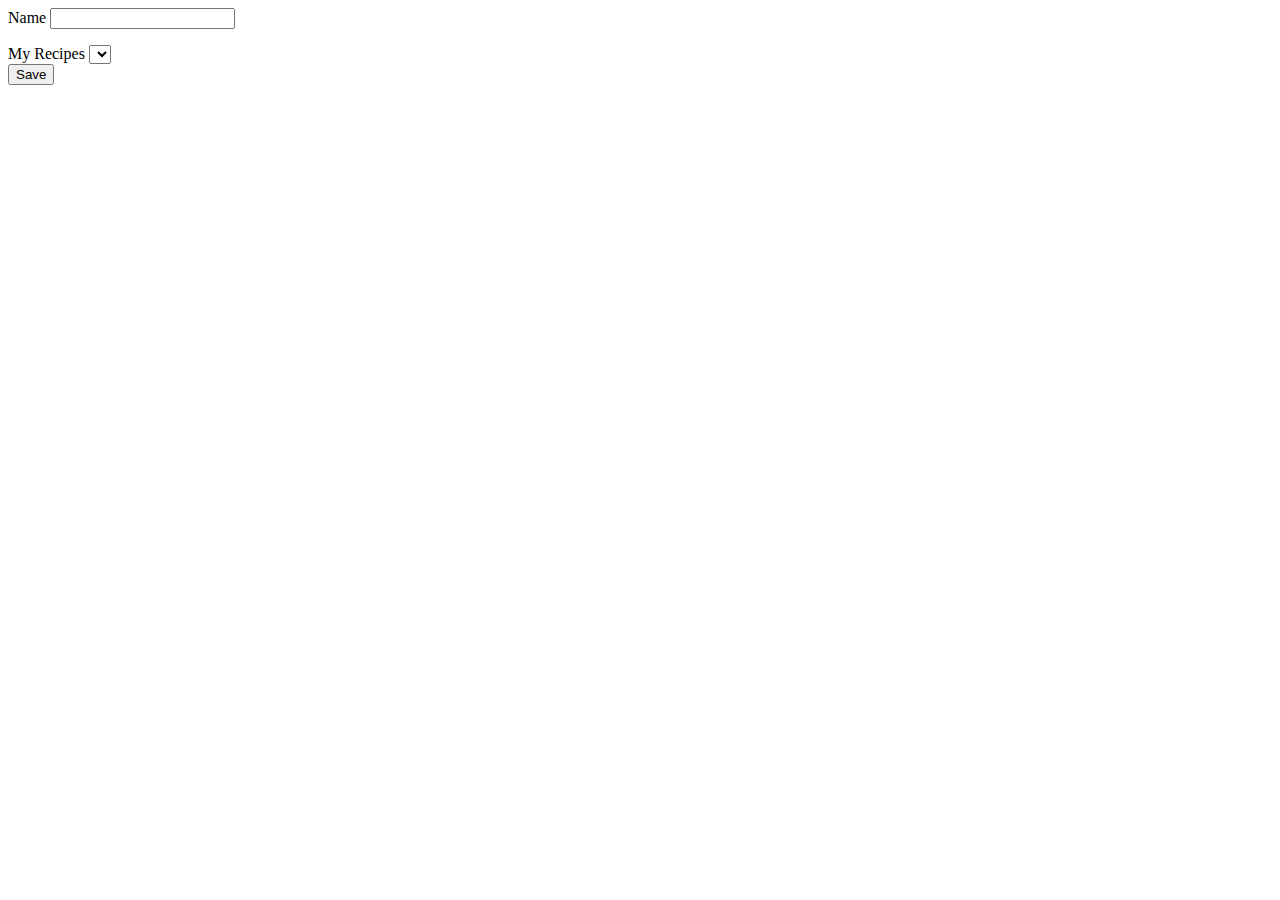
==== src/main/resources/templates/add-cookbook.html @ 3e48ac3c ""8/29 - building out - cookbook add"" ====
<!DOCTYPE html>
<html lang="en" xmlns:th="http://www.thymeleaf.org/">
<head th:replace="fragments :: head"></head>
<body>
<div th:replace="fragments :: page-header"></div>
<div class="main-contents">

    <form method="post">
        <div class="form-group">
            <label>Name
                <input th:field="${cookbook.name}" class="form-control">
            </label>
            <p class="error" th:errors="${cookbook.name}"></p>
        </div>
        <div class="form-group">
            <label>My Recipes
                <select th:field="${cookbook.recipes}">
                    <option th:each="recipe : ${recipes}"
                            th:value="${recipe.id}"
                            th:text="${recipe.name}"
                    ></option>
                </select>
            </label>
        </div>
        <div class="form-group">
            <input type="submit" value="Save" class="btn btn-success">
        </div>
    </form>
</div>
</body>
</html>
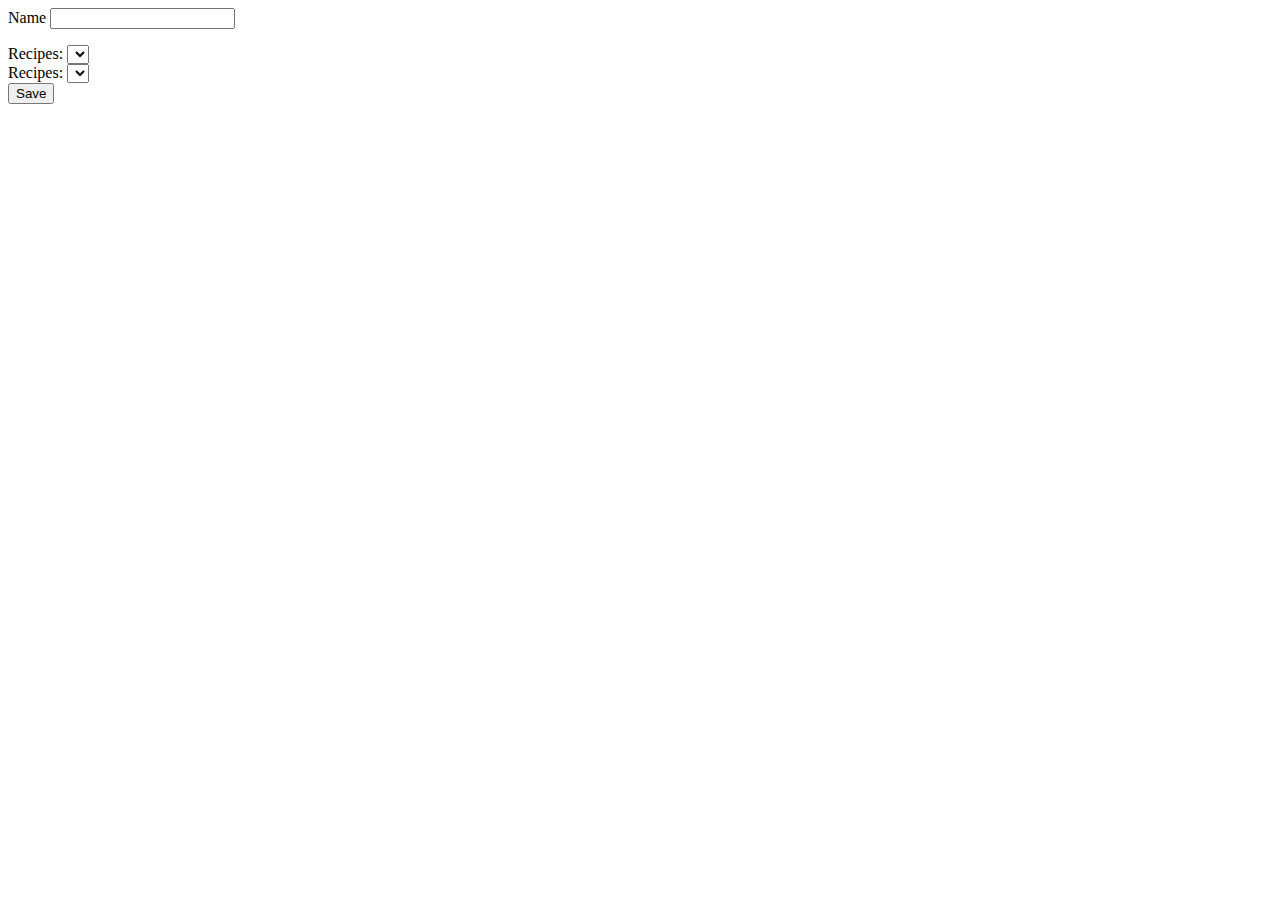
==== commit 563cbf6a: ""8/31 - building out - finessing forms for Entity Modeling"" ====
--- a/src/main/resources/templates/add-cookbook.html
+++ b/src/main/resources/templates/add-cookbook.html
@@ -13,7 +13,17 @@
             <p class="error" th:errors="${cookbook.name}"></p>
         </div>
         <div class="form-group">
-            <label>My Recipes
+            <label>Recipes:
+                <select th:field="${cookbook.recipes}">
+                    <option th:each="recipe : ${recipes}"
+                            th:value="${recipe.id}"
+                            th:text="${recipe.name}"
+                    ></option>
+                </select>
+            </label>
+        </div>
+        <div class="form-group">
+            <label>Recipes:
                 <select th:field="${cookbook.recipes}">
                     <option th:each="recipe : ${recipes}"
                             th:value="${recipe.id}"
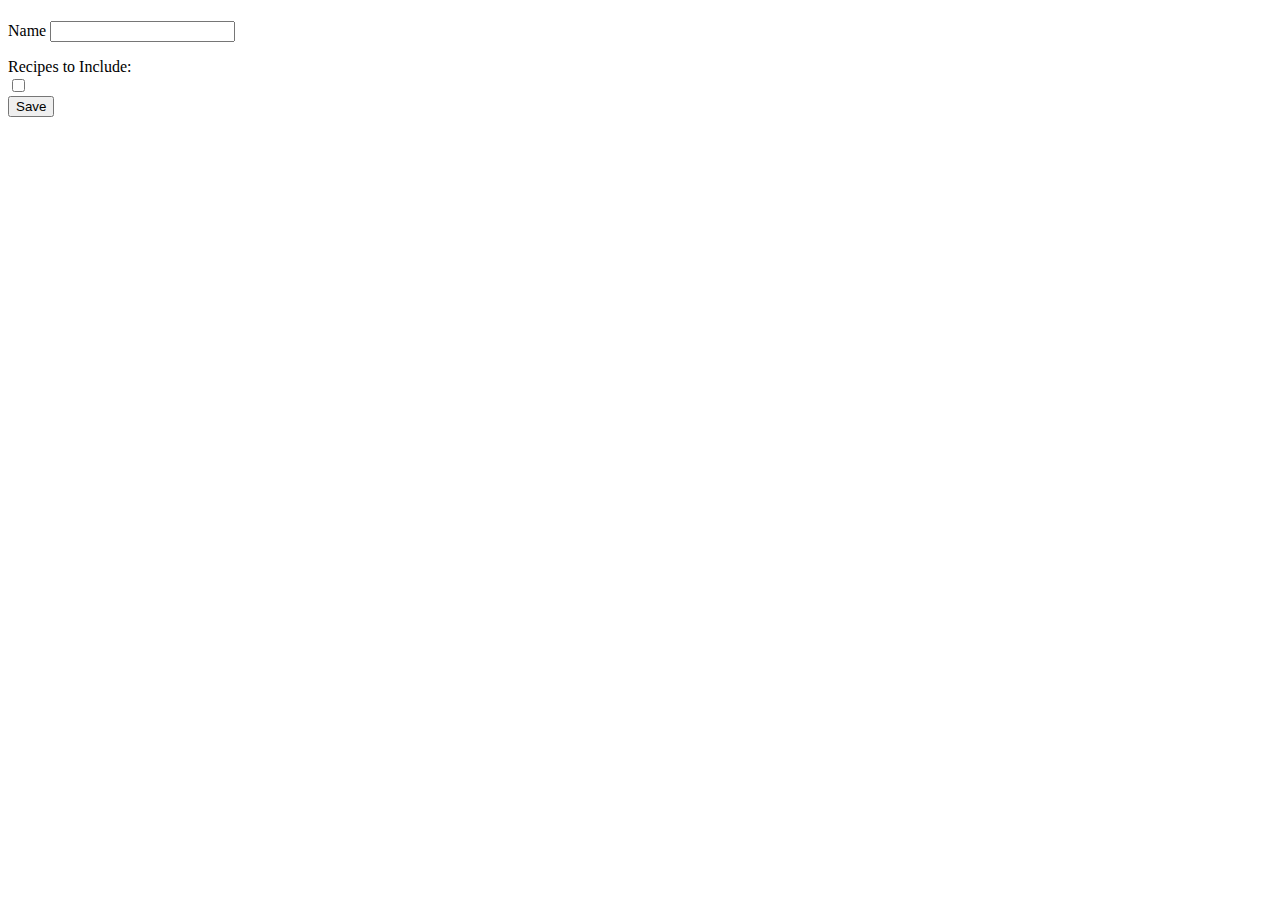
==== commit dfb5c475: ""9/1 - building out - finessing forms for Entity Modeling"" ====
--- a/src/main/resources/templates/add-cookbook.html
+++ b/src/main/resources/templates/add-cookbook.html
@@ -6,30 +6,30 @@
 <div class="main-contents">
 
     <form method="post">
+        <h1 th:text="${title}"></h1>
         <div class="form-group">
             <label>Name
                 <input th:field="${cookbook.name}" class="form-control">
             </label>
             <p class="error" th:errors="${cookbook.name}"></p>
         </div>
+<!--        <div class="form-group">-->
+<!--            <label>Recipes:-->
+<!--                <select th:field="${cookbook.recipes}">-->
+<!--                    <option th:each="recipe : ${recipes}"-->
+<!--                            th:value="${recipe.id}"-->
+<!--                            th:text="${recipe.name}"-->
+<!--                    ></option>-->
+<!--                </select>-->
+<!--            </label>-->
+<!--        </div>-->
         <div class="form-group">
-            <label>Recipes:
-                <select th:field="${cookbook.recipes}">
-                    <option th:each="recipe : ${recipes}"
-                            th:value="${recipe.id}"
-                            th:text="${recipe.name}"
-                    ></option>
-                </select>
-            </label>
-        </div>
-        <div class="form-group">
-            <label>Recipes:
-                <select th:field="${cookbook.recipes}">
-                    <option th:each="recipe : ${recipes}"
-                            th:value="${recipe.id}"
-                            th:text="${recipe.name}"
-                    ></option>
-                </select>
+            <label>Recipes to Include:
+                <div th:each="recipe : ${recipes}">
+                    <input type="checkbox" th:id="${recipe.name}" name="${recipe.name}" th:value="${recipe.id}">
+                    <label th:for="${recipe.name}" th:text="${recipe.name}"></label>
+                    <br>
+                </div>
             </label>
         </div>
         <div class="form-group">
